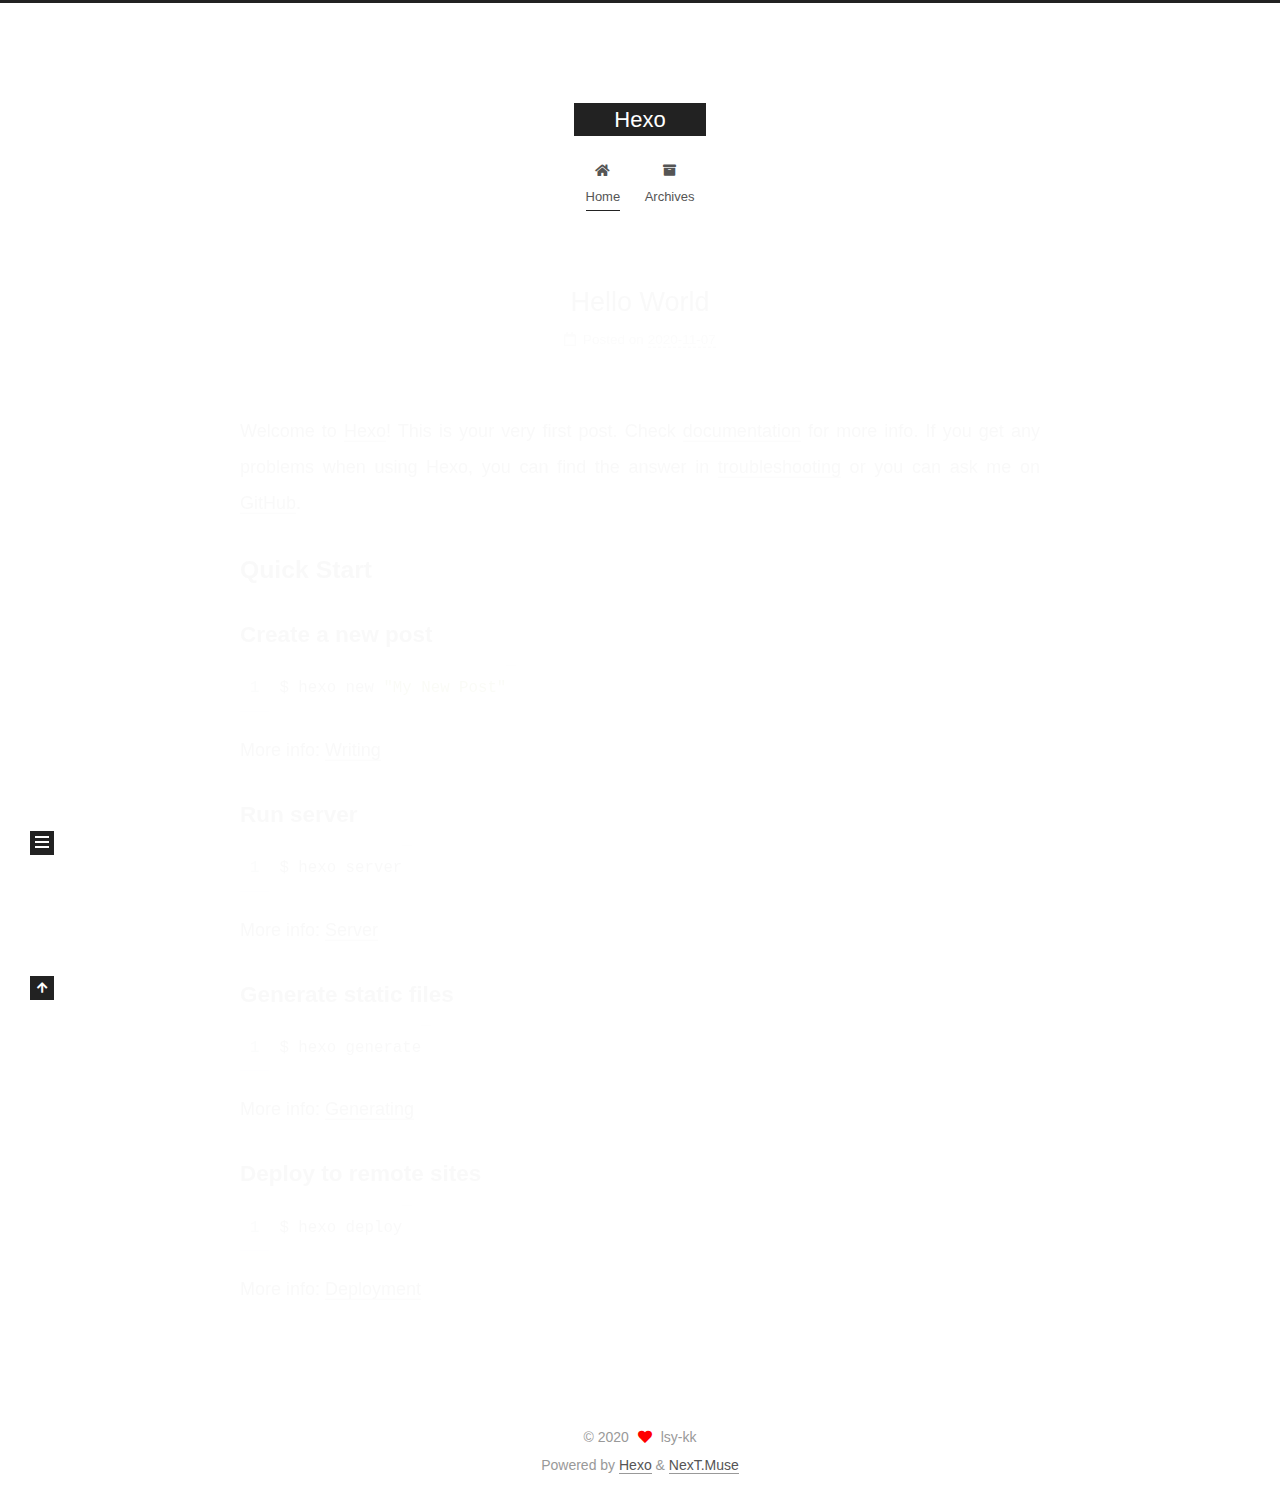
==== index.html @ 4dfe0eaa "Site updated: 2020-11-07 11:35:47" ====
<!DOCTYPE html>
<html lang="en">
<head>
  <meta charset="UTF-8">
<meta name="viewport" content="width=device-width, initial-scale=1, maximum-scale=2">
<meta name="theme-color" content="#222">
<meta name="generator" content="Hexo 5.2.0">
  <link rel="apple-touch-icon" sizes="180x180" href="/images/apple-touch-icon-next.png">
  <link rel="icon" type="image/png" sizes="32x32" href="/images/favicon-32x32-next.png">
  <link rel="icon" type="image/png" sizes="16x16" href="/images/favicon-16x16-next.png">
  <link rel="mask-icon" href="/images/logo.svg" color="#222">

<link rel="stylesheet" href="/css/main.css">


<link rel="stylesheet" href="/lib/font-awesome/css/all.min.css">

<script id="hexo-configurations">
    var NexT = window.NexT || {};
    var CONFIG = {"hostname":"lsy-kk.github.io","root":"/","scheme":"Muse","version":"7.8.0","exturl":false,"sidebar":{"position":"left","display":"post","padding":18,"offset":12,"onmobile":false},"copycode":{"enable":false,"show_result":false,"style":null},"back2top":{"enable":true,"sidebar":false,"scrollpercent":false},"bookmark":{"enable":false,"color":"#222","save":"auto"},"fancybox":false,"mediumzoom":false,"lazyload":false,"pangu":false,"comments":{"style":"tabs","active":null,"storage":true,"lazyload":false,"nav":null},"algolia":{"hits":{"per_page":10},"labels":{"input_placeholder":"Search for Posts","hits_empty":"We didn't find any results for the search: ${query}","hits_stats":"${hits} results found in ${time} ms"}},"localsearch":{"enable":false,"trigger":"auto","top_n_per_article":1,"unescape":false,"preload":false},"motion":{"enable":true,"async":false,"transition":{"post_block":"fadeIn","post_header":"slideDownIn","post_body":"slideDownIn","coll_header":"slideLeftIn","sidebar":"slideUpIn"}}};
  </script>

  <meta property="og:type" content="website">
<meta property="og:title" content="Hexo">
<meta property="og:url" content="https://lsy-kk.github.io/index.html">
<meta property="og:site_name" content="Hexo">
<meta property="og:locale" content="en_US">
<meta property="article:author" content="lsy-kk">
<meta name="twitter:card" content="summary">

<link rel="canonical" href="https://lsy-kk.github.io/">


<script id="page-configurations">
  // https://hexo.io/docs/variables.html
  CONFIG.page = {
    sidebar: "",
    isHome : true,
    isPost : false,
    lang   : 'en'
  };
</script>

  <title>Hexo</title>
  






  <noscript>
  <style>
  .use-motion .brand,
  .use-motion .menu-item,
  .sidebar-inner,
  .use-motion .post-block,
  .use-motion .pagination,
  .use-motion .comments,
  .use-motion .post-header,
  .use-motion .post-body,
  .use-motion .collection-header { opacity: initial; }

  .use-motion .site-title,
  .use-motion .site-subtitle {
    opacity: initial;
    top: initial;
  }

  .use-motion .logo-line-before i { left: initial; }
  .use-motion .logo-line-after i { right: initial; }
  </style>
</noscript>

</head>

<body itemscope itemtype="http://schema.org/WebPage">
  <div class="container use-motion">
    <div class="headband"></div>

    <header class="header" itemscope itemtype="http://schema.org/WPHeader">
      <div class="header-inner"><div class="site-brand-container">
  <div class="site-nav-toggle">
    <div class="toggle" aria-label="Toggle navigation bar">
      <span class="toggle-line toggle-line-first"></span>
      <span class="toggle-line toggle-line-middle"></span>
      <span class="toggle-line toggle-line-last"></span>
    </div>
  </div>

  <div class="site-meta">

    <a href="/" class="brand" rel="start">
      <span class="logo-line-before"><i></i></span>
      <h1 class="site-title">Hexo</h1>
      <span class="logo-line-after"><i></i></span>
    </a>
  </div>

  <div class="site-nav-right">
    <div class="toggle popup-trigger">
    </div>
  </div>
</div>




<nav class="site-nav">
  <ul id="menu" class="main-menu menu">
        <li class="menu-item menu-item-home">

    <a href="/" rel="section"><i class="fa fa-home fa-fw"></i>Home</a>

  </li>
        <li class="menu-item menu-item-archives">

    <a href="/archives/" rel="section"><i class="fa fa-archive fa-fw"></i>Archives</a>

  </li>
  </ul>
</nav>




</div>
    </header>

    
  <div class="back-to-top">
    <i class="fa fa-arrow-up"></i>
    <span>0%</span>
  </div>


    <main class="main">
      <div class="main-inner">
        <div class="content-wrap">
          

          <div class="content index posts-expand">
            
      
  
  
  <article itemscope itemtype="http://schema.org/Article" class="post-block" lang="en">
    <link itemprop="mainEntityOfPage" href="https://lsy-kk.github.io/2020/11/07/hello-world/">

    <span hidden itemprop="author" itemscope itemtype="http://schema.org/Person">
      <meta itemprop="image" content="/images/avatar.gif">
      <meta itemprop="name" content="lsy-kk">
      <meta itemprop="description" content="">
    </span>

    <span hidden itemprop="publisher" itemscope itemtype="http://schema.org/Organization">
      <meta itemprop="name" content="Hexo">
    </span>
      <header class="post-header">
        <h2 class="post-title" itemprop="name headline">
          
            <a href="/2020/11/07/hello-world/" class="post-title-link" itemprop="url">Hello World</a>
        </h2>

        <div class="post-meta">
            <span class="post-meta-item">
              <span class="post-meta-item-icon">
                <i class="far fa-calendar"></i>
              </span>
              <span class="post-meta-item-text">Posted on</span>

              <time title="Created: 2020-11-07 11:27:45" itemprop="dateCreated datePublished" datetime="2020-11-07T11:27:45+08:00">2020-11-07</time>
            </span>

          

        </div>
      </header>

    
    
    
    <div class="post-body" itemprop="articleBody">

      
          <p>Welcome to <a target="_blank" rel="noopener" href="https://hexo.io/">Hexo</a>! This is your very first post. Check <a target="_blank" rel="noopener" href="https://hexo.io/docs/">documentation</a> for more info. If you get any problems when using Hexo, you can find the answer in <a target="_blank" rel="noopener" href="https://hexo.io/docs/troubleshooting.html">troubleshooting</a> or you can ask me on <a target="_blank" rel="noopener" href="https://github.com/hexojs/hexo/issues">GitHub</a>.</p>
<h2 id="Quick-Start"><a href="#Quick-Start" class="headerlink" title="Quick Start"></a>Quick Start</h2><h3 id="Create-a-new-post"><a href="#Create-a-new-post" class="headerlink" title="Create a new post"></a>Create a new post</h3><figure class="highlight bash"><table><tr><td class="gutter"><pre><span class="line">1</span><br></pre></td><td class="code"><pre><span class="line">$ hexo new <span class="string">&quot;My New Post&quot;</span></span><br></pre></td></tr></table></figure>

<p>More info: <a target="_blank" rel="noopener" href="https://hexo.io/docs/writing.html">Writing</a></p>
<h3 id="Run-server"><a href="#Run-server" class="headerlink" title="Run server"></a>Run server</h3><figure class="highlight bash"><table><tr><td class="gutter"><pre><span class="line">1</span><br></pre></td><td class="code"><pre><span class="line">$ hexo server</span><br></pre></td></tr></table></figure>

<p>More info: <a target="_blank" rel="noopener" href="https://hexo.io/docs/server.html">Server</a></p>
<h3 id="Generate-static-files"><a href="#Generate-static-files" class="headerlink" title="Generate static files"></a>Generate static files</h3><figure class="highlight bash"><table><tr><td class="gutter"><pre><span class="line">1</span><br></pre></td><td class="code"><pre><span class="line">$ hexo generate</span><br></pre></td></tr></table></figure>

<p>More info: <a target="_blank" rel="noopener" href="https://hexo.io/docs/generating.html">Generating</a></p>
<h3 id="Deploy-to-remote-sites"><a href="#Deploy-to-remote-sites" class="headerlink" title="Deploy to remote sites"></a>Deploy to remote sites</h3><figure class="highlight bash"><table><tr><td class="gutter"><pre><span class="line">1</span><br></pre></td><td class="code"><pre><span class="line">$ hexo deploy</span><br></pre></td></tr></table></figure>

<p>More info: <a target="_blank" rel="noopener" href="https://hexo.io/docs/one-command-deployment.html">Deployment</a></p>

      
    </div>

    
    
    
      <footer class="post-footer">
        <div class="post-eof"></div>
      </footer>
  </article>
  
  
  


  



          </div>
          

<script>
  window.addEventListener('tabs:register', () => {
    let { activeClass } = CONFIG.comments;
    if (CONFIG.comments.storage) {
      activeClass = localStorage.getItem('comments_active') || activeClass;
    }
    if (activeClass) {
      let activeTab = document.querySelector(`a[href="#comment-${activeClass}"]`);
      if (activeTab) {
        activeTab.click();
      }
    }
  });
  if (CONFIG.comments.storage) {
    window.addEventListener('tabs:click', event => {
      if (!event.target.matches('.tabs-comment .tab-content .tab-pane')) return;
      let commentClass = event.target.classList[1];
      localStorage.setItem('comments_active', commentClass);
    });
  }
</script>

        </div>
          
  
  <div class="toggle sidebar-toggle">
    <span class="toggle-line toggle-line-first"></span>
    <span class="toggle-line toggle-line-middle"></span>
    <span class="toggle-line toggle-line-last"></span>
  </div>

  <aside class="sidebar">
    <div class="sidebar-inner">

      <ul class="sidebar-nav motion-element">
        <li class="sidebar-nav-toc">
          Table of Contents
        </li>
        <li class="sidebar-nav-overview">
          Overview
        </li>
      </ul>

      <!--noindex-->
      <div class="post-toc-wrap sidebar-panel">
      </div>
      <!--/noindex-->

      <div class="site-overview-wrap sidebar-panel">
        <div class="site-author motion-element" itemprop="author" itemscope itemtype="http://schema.org/Person">
  <p class="site-author-name" itemprop="name">lsy-kk</p>
  <div class="site-description" itemprop="description"></div>
</div>
<div class="site-state-wrap motion-element">
  <nav class="site-state">
      <div class="site-state-item site-state-posts">
          <a href="/archives/">
        
          <span class="site-state-item-count">1</span>
          <span class="site-state-item-name">posts</span>
        </a>
      </div>
  </nav>
</div>



      </div>

    </div>
  </aside>
  <div id="sidebar-dimmer"></div>


      </div>
    </main>

    <footer class="footer">
      <div class="footer-inner">
        

        

<div class="copyright">
  
  &copy; 
  <span itemprop="copyrightYear">2020</span>
  <span class="with-love">
    <i class="fa fa-heart"></i>
  </span>
  <span class="author" itemprop="copyrightHolder">lsy-kk</span>
</div>
  <div class="powered-by">Powered by <a href="https://hexo.io/" class="theme-link" rel="noopener" target="_blank">Hexo</a> & <a href="https://muse.theme-next.org/" class="theme-link" rel="noopener" target="_blank">NexT.Muse</a>
  </div>

        








      </div>
    </footer>
  </div>

  
  <script src="/lib/anime.min.js"></script>
  <script src="/lib/velocity/velocity.min.js"></script>
  <script src="/lib/velocity/velocity.ui.min.js"></script>

<script src="/js/utils.js"></script>

<script src="/js/motion.js"></script>


<script src="/js/schemes/muse.js"></script>


<script src="/js/next-boot.js"></script>




  















  

  

</body>
</html>
---- css/main.css ----
:root {
  --body-bg-color: #fff;
  --content-bg-color: #fff;
  --card-bg-color: #f5f5f5;
  --text-color: #555;
  --blockquote-color: #666;
  --link-color: #555;
  --link-hover-color: #222;
  --brand-color: #fff;
  --brand-hover-color: #fff;
  --table-row-odd-bg-color: #f9f9f9;
  --table-row-hover-bg-color: #f5f5f5;
  --menu-item-bg-color: #f5f5f5;
  --btn-default-bg: #222;
  --btn-default-color: #fff;
  --btn-default-border-color: #222;
  --btn-default-hover-bg: #fff;
  --btn-default-hover-color: #222;
  --btn-default-hover-border-color: #222;
}
html {
  line-height: 1.15; /* 1 */
  -webkit-text-size-adjust: 100%; /* 2 */
}
body {
  margin: 0;
}
main {
  display: block;
}
h1 {
  font-size: 2em;
  margin: 0.67em 0;
}
hr {
  box-sizing: content-box; /* 1 */
  height: 0; /* 1 */
  overflow: visible; /* 2 */
}
pre {
  font-family: monospace, monospace; /* 1 */
  font-size: 1em; /* 2 */
}
a {
  background: transparent;
}
abbr[title] {
  border-bottom: none; /* 1 */
  text-decoration: underline; /* 2 */
  text-decoration: underline dotted; /* 2 */
}
b,
strong {
  font-weight: bolder;
}
code,
kbd,
samp {
  font-family: monospace, monospace; /* 1 */
  font-size: 1em; /* 2 */
}
small {
  font-size: 80%;
}
sub,
sup {
  font-size: 75%;
  line-height: 0;
  position: relative;
  vertical-align: baseline;
}
sub {
  bottom: -0.25em;
}
sup {
  top: -0.5em;
}
img {
  border-style: none;
}
button,
input,
optgroup,
select,
textarea {
  font-family: inherit; /* 1 */
  font-size: 100%; /* 1 */
  line-height: 1.15; /* 1 */
  margin: 0; /* 2 */
}
button,
input {
/* 1 */
  overflow: visible;
}
button,
select {
/* 1 */
  text-transform: none;
}
button,
[type='button'],
[type='reset'],
[type='submit'] {
  -webkit-appearance: button;
}
button::-moz-focus-inner,
[type='button']::-moz-focus-inner,
[type='reset']::-moz-focus-inner,
[type='submit']::-moz-focus-inner {
  border-style: none;
  padding: 0;
}
button:-moz-focusring,
[type='button']:-moz-focusring,
[type='reset']:-moz-focusring,
[type='submit']:-moz-focusring {
  outline: 1px dotted ButtonText;
}
fieldset {
  padding: 0.35em 0.75em 0.625em;
}
legend {
  box-sizing: border-box; /* 1 */
  color: inherit; /* 2 */
  display: table; /* 1 */
  max-width: 100%; /* 1 */
  padding: 0; /* 3 */
  white-space: normal; /* 1 */
}
progress {
  vertical-align: baseline;
}
textarea {
  overflow: auto;
}
[type='checkbox'],
[type='radio'] {
  box-sizing: border-box; /* 1 */
  padding: 0; /* 2 */
}
[type='number']::-webkit-inner-spin-button,
[type='number']::-webkit-outer-spin-button {
  height: auto;
}
[type='search'] {
  outline-offset: -2px; /* 2 */
  -webkit-appearance: textfield; /* 1 */
}
[type='search']::-webkit-search-decoration {
  -webkit-appearance: none;
}
::-webkit-file-upload-button {
  font: inherit; /* 2 */
  -webkit-appearance: button; /* 1 */
}
details {
  display: block;
}
summary {
  display: list-item;
}
template {
  display: none;
}
[hidden] {
  display: none;
}
::selection {
  background: #262a30;
  color: #eee;
}
html,
body {
  height: 100%;
}
body {
  background: var(--body-bg-color);
  color: var(--text-color);
  font-family: 'Lato', "PingFang SC", "Microsoft YaHei", sans-serif;
  font-size: 1em;
  line-height: 2;
}
@media (max-width: 991px) {
  body {
    padding-left: 0 !important;
    padding-right: 0 !important;
  }
}
h1,
h2,
h3,
h4,
h5,
h6 {
  font-family: 'Lato', "PingFang SC", "Microsoft YaHei", sans-serif;
  font-weight: bold;
  line-height: 1.5;
  margin: 20px 0 15px;
}
h1 {
  font-size: 1.5em;
}
h2 {
  font-size: 1.375em;
}
h3 {
  font-size: 1.25em;
}
h4 {
  font-size: 1.125em;
}
h5 {
  font-size: 1em;
}
h6 {
  font-size: 0.875em;
}
p {
  margin: 0 0 20px 0;
}
a,
span.exturl {
  border-bottom: 1px solid #999;
  color: var(--link-color);
  outline: 0;
  text-decoration: none;
  overflow-wrap: break-word;
  word-wrap: break-word;
  cursor: pointer;
}
a:hover,
span.exturl:hover {
  border-bottom-color: var(--link-hover-color);
  color: var(--link-hover-color);
}
iframe,
img,
video {
  display: block;
  margin-left: auto;
  margin-right: auto;
  max-width: 100%;
}
hr {
  background-image: repeating-linear-gradient(-45deg, #ddd, #ddd 4px, transparent 4px, transparent 8px);
  border: 0;
  height: 3px;
  margin: 40px 0;
}
blockquote {
  border-left: 4px solid #ddd;
  color: var(--blockquote-color);
  margin: 0;
  padding: 0 15px;
}
blockquote cite::before {
  content: '-';
  padding: 0 5px;
}
dt {
  font-weight: bold;
}
dd {
  margin: 0;
  padding: 0;
}
kbd {
  background-color: #f5f5f5;
  background-image: linear-gradient(#eee, #fff, #eee);
  border: 1px solid #ccc;
  border-radius: 0.2em;
  box-shadow: 0.1em 0.1em 0.2em rgba(0,0,0,0.1);
  color: #555;
  font-family: inherit;
  padding: 0.1em 0.3em;
  white-space: nowrap;
}
.table-container {
  overflow: auto;
}
table {
  border-collapse: collapse;
  border-spacing: 0;
  font-size: 0.875em;
  margin: 0 0 20px 0;
  width: 100%;
}
tbody tr:nth-of-type(odd) {
  background: var(--table-row-odd-bg-color);
}
tbody tr:hover {
  background: var(--table-row-hover-bg-color);
}
caption,
th,
td {
  font-weight: normal;
  padding: 8px;
  vertical-align: middle;
}
th,
td {
  border: 1px solid #ddd;
  border-bottom: 3px solid #ddd;
}
th {
  font-weight: 700;
  padding-bottom: 10px;
}
td {
  border-bottom-width: 1px;
}
.btn {
  background: var(--btn-default-bg);
  border: 2px solid var(--btn-default-border-color);
  border-radius: 0;
  color: var(--btn-default-color);
  display: inline-block;
  font-size: 0.875em;
  line-height: 2;
  padding: 0 20px;
  text-decoration: none;
  transition-property: background-color;
  transition-delay: 0s;
  transition-duration: 0.2s;
  transition-timing-function: ease-in-out;
}
.btn:hover {
  background: var(--btn-default-hover-bg);
  border-color: var(--btn-default-hover-border-color);
  color: var(--btn-default-hover-color);
}
.btn + .btn {
  margin: 0 0 8px 8px;
}
.btn .fa-fw {
  text-align: left;
  width: 1.285714285714286em;
}
.toggle {
  line-height: 0;
}
.toggle .toggle-line {
  background: #fff;
  display: inline-block;
  height: 2px;
  left: 0;
  position: relative;
  top: 0;
  transition: all 0.4s;
  vertical-align: top;
  width: 100%;
}
.toggle .toggle-line:not(:first-child) {
  margin-top: 3px;
}
.toggle.toggle-arrow .toggle-line-first {
  left: 50%;
  top: 2px;
  transform: rotate(45deg);
  width: 50%;
}
.toggle.toggle-arrow .toggle-line-middle {
  left: 2px;
  width: 90%;
}
.toggle.toggle-arrow .toggle-line-last {
  left: 50%;
  top: -2px;
  transform: rotate(-45deg);
  width: 50%;
}
.toggle.toggle-close .toggle-line-first {
  transform: rotate(-45deg);
  top: 5px;
}
.toggle.toggle-close .toggle-line-middle {
  opacity: 0;
}
.toggle.toggle-close .toggle-line-last {
  transform: rotate(45deg);
  top: -5px;
}
.highlight,
pre {
  background: #f7f7f7;
  color: #4d4d4c;
  line-height: 1.6;
  margin: 0 auto 20px;
}
pre,
code {
  font-family: consolas, Menlo, monospace, "PingFang SC", "Microsoft YaHei";
}
code {
  background: #eee;
  border-radius: 3px;
  color: #555;
  padding: 2px 4px;
  overflow-wrap: break-word;
  word-wrap: break-word;
}
.highlight *::selection {
  background: #d6d6d6;
}
.highlight pre {
  border: 0;
  margin: 0;
  padding: 10px 0;
}
.highlight table {
  border: 0;
  margin: 0;
  width: auto;
}
.highlight td {
  border: 0;
  padding: 0;
}
.highlight figcaption {
  background: #eff2f3;
  color: #4d4d4c;
  display: flex;
  font-size: 0.875em;
  justify-content: space-between;
  line-height: 1.2;
  padding: 0.5em;
}
.highlight figcaption a {
  color: #4d4d4c;
}
.highlight figcaption a:hover {
  border-bottom-color: #4d4d4c;
}
.highlight .gutter {
  -moz-user-select: none;
  -ms-user-select: none;
  -webkit-user-select: none;
  user-select: none;
}
.highlight .gutter pre {
  background: #eff2f3;
  color: #869194;
  padding-left: 10px;
  padding-right: 10px;
  text-align: right;
}
.highlight .code pre {
  background: #f7f7f7;
  padding-left: 10px;
  width: 100%;
}
.gist table {
  width: auto;
}
.gist table td {
  border: 0;
}
pre {
  overflow: auto;
  padding: 10px;
}
pre code {
  background: none;
  color: #4d4d4c;
  font-size: 0.875em;
  padding: 0;
  text-shadow: none;
}
pre .deletion {
  background: #fdd;
}
pre .addition {
  background: #dfd;
}
pre .meta {
  color: #eab700;
  -moz-user-select: none;
  -ms-user-select: none;
  -webkit-user-select: none;
  user-select: none;
}
pre .comment {
  color: #8e908c;
}
pre .variable,
pre .attribute,
pre .tag,
pre .name,
pre .regexp,
pre .ruby .constant,
pre .xml .tag .title,
pre .xml .pi,
pre .xml .doctype,
pre .html .doctype,
pre .css .id,
pre .css .class,
pre .css .pseudo {
  color: #c82829;
}
pre .number,
pre .preprocessor,
pre .built_in,
pre .builtin-name,
pre .literal,
pre .params,
pre .constant,
pre .command {
  color: #f5871f;
}
pre .ruby .class .title,
pre .css .rules .attribute,
pre .string,
pre .symbol,
pre .value,
pre .inheritance,
pre .header,
pre .ruby .symbol,
pre .xml .cdata,
pre .special,
pre .formula {
  color: #718c00;
}
pre .title,
pre .css .hexcolor {
  color: #3e999f;
}
pre .function,
pre .python .decorator,
pre .python .title,
pre .ruby .function .title,
pre .ruby .title .keyword,
pre .perl .sub,
pre .javascript .title,
pre .coffeescript .title {
  color: #4271ae;
}
pre .keyword,
pre .javascript .function {
  color: #8959a8;
}
.blockquote-center {
  border-left: none;
  margin: 40px 0;
  padding: 0;
  position: relative;
  text-align: center;
}
.blockquote-center .fa {
  display: block;
  opacity: 0.6;
  position: absolute;
  width: 100%;
}
.blockquote-center .fa-quote-left {
  border-top: 1px solid #ccc;
  text-align: left;
  top: -20px;
}
.blockquote-center .fa-quote-right {
  border-bottom: 1px solid #ccc;
  text-align: right;
  bottom: -20px;
}
.blockquote-center p,
.blockquote-center div {
  text-align: center;
}
.post-body .group-picture img {
  margin: 0 auto;
  padding: 0 3px;
}
.group-picture-row {
  margin-bottom: 6px;
  overflow: hidden;
}
.group-picture-column {
  float: left;
  margin-bottom: 10px;
}
.post-body .label {
  color: #555;
  display: inline;
  padding: 0 2px;
}
.post-body .label.default {
  background: #f0f0f0;
}
.post-body .label.primary {
  background: #efe6f7;
}
.post-body .label.info {
  background: #e5f2f8;
}
.post-body .label.success {
  background: #e7f4e9;
}
.post-body .label.warning {
  background: #fcf6e1;
}
.post-body .label.danger {
  background: #fae8eb;
}
.post-body .tabs {
  margin-bottom: 20px;
}
.post-body .tabs,
.tabs-comment {
  display: block;
  padding-top: 10px;
  position: relative;
}
.post-body .tabs ul.nav-tabs,
.tabs-comment ul.nav-tabs {
  display: flex;
  flex-wrap: wrap;
  margin: 0;
  margin-bottom: -1px;
  padding: 0;
}
@media (max-width: 413px) {
  .post-body .tabs ul.nav-tabs,
  .tabs-comment ul.nav-tabs {
    display: block;
    margin-bottom: 5px;
  }
}
.post-body .tabs ul.nav-tabs li.tab,
.tabs-comment ul.nav-tabs li.tab {
  border-bottom: 1px solid #ddd;
  border-left: 1px solid transparent;
  border-right: 1px solid transparent;
  border-top: 3px solid transparent;
  flex-grow: 1;
  list-style-type: none;
  border-radius: 0 0 0 0;
}
@media (max-width: 413px) {
  .post-body .tabs ul.nav-tabs li.tab,
  .tabs-comment ul.nav-tabs li.tab {
    border-bottom: 1px solid transparent;
    border-left: 3px solid transparent;
    border-right: 1px solid transparent;
    border-top: 1px solid transparent;
  }
}
@media (max-width: 413px) {
  .post-body .tabs ul.nav-tabs li.tab,
  .tabs-comment ul.nav-tabs li.tab {
    border-radius: 0;
  }
}
.post-body .tabs ul.nav-tabs li.tab a,
.tabs-comment ul.nav-tabs li.tab a {
  border-bottom: initial;
  display: block;
  line-height: 1.8;
  outline: 0;
  padding: 0.25em 0.75em;
  text-align: center;
  transition-delay: 0s;
  transition-duration: 0.2s;
  transition-timing-function: ease-out;
}
.post-body .tabs ul.nav-tabs li.tab a i,
.tabs-comment ul.nav-tabs li.tab a i {
  width: 1.285714285714286em;
}
.post-body .tabs ul.nav-tabs li.tab.active,
.tabs-comment ul.nav-tabs li.tab.active {
  border-bottom: 1px solid transparent;
  border-left: 1px solid #ddd;
  border-right: 1px solid #ddd;
  border-top: 3px solid #fc6423;
}
@media (max-width: 413px) {
  .post-body .tabs ul.nav-tabs li.tab.active,
  .tabs-comment ul.nav-tabs li.tab.active {
    border-bottom: 1px solid #ddd;
    border-left: 3px solid #fc6423;
    border-right: 1px solid #ddd;
    border-top: 1px solid #ddd;
  }
}
.post-body .tabs ul.nav-tabs li.tab.active a,
.tabs-comment ul.nav-tabs li.tab.active a {
  color: var(--link-color);
  cursor: default;
}
.post-body .tabs .tab-content .tab-pane,
.tabs-comment .tab-content .tab-pane {
  border: 1px solid #ddd;
  border-top: 0;
  padding: 20px 20px 0 20px;
  border-radius: 0;
}
.post-body .tabs .tab-content .tab-pane:not(.active),
.tabs-comment .tab-content .tab-pane:not(.active) {
  display: none;
}
.post-body .tabs .tab-content .tab-pane.active,
.tabs-comment .tab-content .tab-pane.active {
  display: block;
}
.post-body .tabs .tab-content .tab-pane.active:nth-of-type(1),
.tabs-comment .tab-content .tab-pane.active:nth-of-type(1) {
  border-radius: 0 0 0 0;
}
@media (max-width: 413px) {
  .post-body .tabs .tab-content .tab-pane.active:nth-of-type(1),
  .tabs-comment .tab-content .tab-pane.active:nth-of-type(1) {
    border-radius: 0;
  }
}
.post-body .note {
  border-radius: 3px;
  margin-bottom: 20px;
  padding: 1em;
  position: relative;
  border: 1px solid #eee;
  border-left-width: 5px;
}
.post-body .note h2,
.post-body .note h3,
.post-body .note h4,
.post-body .note h5,
.post-body .note h6 {
  margin-top: 0;
  border-bottom: initial;
  margin-bottom: 0;
  padding-top: 0;
}
.post-body .note p:first-child,
.post-body .note ul:first-child,
.post-body .note ol:first-child,
.post-body .note table:first-child,
.post-body .note pre:first-child,
.post-body .note blockquote:first-child,
.post-body .note img:first-child {
  margin-top: 0;
}
.post-body .note p:last-child,
.post-body .note ul:last-child,
.post-body .note ol:last-child,
.post-body .note table:last-child,
.post-body .note pre:last-child,
.post-body .note blockquote:last-child,
.post-body .note img:last-child {
  margin-bottom: 0;
}
.post-body .note.default {
  border-left-color: #777;
}
.post-body .note.default h2,
.post-body .note.default h3,
.post-body .note.default h4,
.post-body .note.default h5,
.post-body .note.default h6 {
  color: #777;
}
.post-body .note.primary {
  border-left-color: #6f42c1;
}
.post-body .note.primary h2,
.post-body .note.primary h3,
.post-body .note.primary h4,
.post-body .note.primary h5,
.post-body .note.primary h6 {
  color: #6f42c1;
}
.post-body .note.info {
  border-left-color: #428bca;
}
.post-body .note.info h2,
.post-body .note.info h3,
.post-body .note.info h4,
.post-body .note.info h5,
.post-body .note.info h6 {
  color: #428bca;
}
.post-body .note.success {
  border-left-color: #5cb85c;
}
.post-body .note.success h2,
.post-body .note.success h3,
.post-body .note.success h4,
.post-body .note.success h5,
.post-body .note.success h6 {
  color: #5cb85c;
}
.post-body .note.warning {
  border-left-color: #f0ad4e;
}
.post-body .note.warning h2,
.post-body .note.warning h3,
.post-body .note.warning h4,
.post-body .note.warning h5,
.post-body .note.warning h6 {
  color: #f0ad4e;
}
.post-body .note.danger {
  border-left-color: #d9534f;
}
.post-body .note.danger h2,
.post-body .note.danger h3,
.post-body .note.danger h4,
.post-body .note.danger h5,
.post-body .note.danger h6 {
  color: #d9534f;
}
.pagination .prev,
.pagination .next,
.pagination .page-number,
.pagination .space {
  display: inline-block;
  margin: 0 10px;
  padding: 0 11px;
  position: relative;
  top: -1px;
}
@media (max-width: 767px) {
  .pagination .prev,
  .pagination .next,
  .pagination .page-number,
  .pagination .space {
    margin: 0 5px;
  }
}
.pagination {
  border-top: 1px solid #eee;
  margin: 120px 0 0;
  text-align: center;
}
.pagination .prev,
.pagination .next,
.pagination .page-number {
  border-bottom: 0;
  border-top: 1px solid #eee;
  transition-property: border-color;
  transition-delay: 0s;
  transition-duration: 0.2s;
  transition-timing-function: ease-in-out;
}
.pagination .prev:hover,
.pagination .next:hover,
.pagination .page-number:hover {
  border-top-color: #222;
}
.pagination .space {
  margin: 0;
  padding: 0;
}
.pagination .prev {
  margin-left: 0;
}
.pagination .next {
  margin-right: 0;
}
.pagination .page-number.current {
  background: #ccc;
  border-top-color: #ccc;
  color: #fff;
}
@media (max-width: 767px) {
  .pagination {
    border-top: none;
  }
  .pagination .prev,
  .pagination .next,
  .pagination .page-number {
    border-bottom: 1px solid #eee;
    border-top: 0;
    margin-bottom: 10px;
    padding: 0 10px;
  }
  .pagination .prev:hover,
  .pagination .next:hover,
  .pagination .page-number:hover {
    border-bottom-color: #222;
  }
}
.comments {
  margin-top: 60px;
  overflow: hidden;
}
.comment-button-group {
  display: flex;
  flex-wrap: wrap-reverse;
  justify-content: center;
  margin: 1em 0;
}
.comment-button-group .comment-button {
  margin: 0.1em 0.2em;
}
.comment-button-group .comment-button.active {
  background: var(--btn-default-hover-bg);
  border-color: var(--btn-default-hover-border-color);
  color: var(--btn-default-hover-color);
}
.comment-position {
  display: none;
}
.comment-position.active {
  display: block;
}
.tabs-comment {
  background: var(--content-bg-color);
  margin-top: 4em;
  padding-top: 0;
}
.tabs-comment .comments {
  border: 0;
  box-shadow: none;
  margin-top: 0;
  padding-top: 0;
}
.container {
  min-height: 100%;
  position: relative;
}
.main-inner {
  margin: 0 auto;
  width: 700px;
}
@media (min-width: 1200px) {
  .main-inner {
    width: 800px;
  }
}
@media (min-width: 1600px) {
  .main-inner {
    width: 900px;
  }
}
@media (max-width: 767px) {
  .content-wrap {
    padding: 0 20px;
  }
}
.header {
  background: transparent;
}
.header-inner {
  margin: 0 auto;
  width: 700px;
}
@media (min-width: 1200px) {
  .header-inner {
    width: 800px;
  }
}
@media (min-width: 1600px) {
  .header-inner {
    width: 900px;
  }
}
.site-brand-container {
  display: flex;
  flex-shrink: 0;
  padding: 0 10px;
}
.headband {
  background: #222;
  height: 3px;
}
.site-meta {
  flex-grow: 1;
  text-align: center;
}
@media (max-width: 767px) {
  .site-meta {
    text-align: center;
  }
}
.brand {
  border-bottom: none;
  color: var(--brand-color);
  display: inline-block;
  line-height: 1.375em;
  padding: 0 40px;
  position: relative;
}
.brand:hover {
  color: var(--brand-hover-color);
}
.site-title {
  font-family: 'Lato', "PingFang SC", "Microsoft YaHei", sans-serif;
  font-size: 1.375em;
  font-weight: normal;
  margin: 0;
}
.site-subtitle {
  color: #999;
  font-size: 0.8125em;
  margin: 10px 0;
}
.use-motion .brand {
  opacity: 0;
}
.use-motion .site-title,
.use-motion .site-subtitle,
.use-motion .custom-logo-image {
  opacity: 0;
  position: relative;
  top: -10px;
}
.site-nav-toggle,
.site-nav-right {
  display: none;
}
@media (max-width: 767px) {
  .site-nav-toggle,
  .site-nav-right {
    display: flex;
    flex-direction: column;
    justify-content: center;
  }
}
.site-nav-toggle .toggle,
.site-nav-right .toggle {
  color: var(--text-color);
  padding: 10px;
  width: 22px;
}
.site-nav-toggle .toggle .toggle-line,
.site-nav-right .toggle .toggle-line {
  background: var(--text-color);
  border-radius: 1px;
}
.site-nav {
  display: block;
}
@media (max-width: 767px) {
  .site-nav {
    clear: both;
    display: none;
  }
}
.site-nav.site-nav-on {
  display: block;
}
.menu {
  margin-top: 20px;
  padding-left: 0;
  text-align: center;
}
.menu-item {
  display: inline-block;
  list-style: none;
  margin: 0 10px;
}
@media (max-width: 767px) {
  .menu-item {
    display: block;
    margin-top: 10px;
  }
  .menu-item.menu-item-search {
    display: none;
  }
}
.menu-item a,
.menu-item span.exturl {
  border-bottom: 0;
  display: block;
  font-size: 0.8125em;
  transition-property: border-color;
  transition-delay: 0s;
  transition-duration: 0.2s;
  transition-timing-function: ease-in-out;
}
@media (hover: none) {
  .menu-item a:hover,
  .menu-item span.exturl:hover {
    border-bottom-color: transparent !important;
  }
}
.menu-item .fa,
.menu-item .fab,
.menu-item .far,
.menu-item .fas {
  margin-right: 8px;
}
.menu-item .badge {
  display: inline-block;
  font-weight: bold;
  line-height: 1;
  margin-left: 0.35em;
  margin-top: 0.35em;
  text-align: center;
  white-space: nowrap;
}
@media (max-width: 767px) {
  .menu-item .badge {
    float: right;
    margin-left: 0;
  }
}
.menu-item-active a,
.menu .menu-item a:hover,
.menu .menu-item span.exturl:hover {
  background: var(--menu-item-bg-color);
}
.use-motion .menu-item {
  opacity: 0;
}
.sidebar {
  background: #222;
  bottom: 0;
  box-shadow: inset 0 2px 6px #000;
  position: fixed;
  top: 0;
}
@media (max-width: 991px) {
  .sidebar {
    display: none;
  }
}
.sidebar-inner {
  color: #999;
  padding: 18px 10px;
  text-align: center;
}
.cc-license {
  margin-top: 10px;
  text-align: center;
}
.cc-license .cc-opacity {
  border-bottom: none;
  opacity: 0.7;
}
.cc-license .cc-opacity:hover {
  opacity: 0.9;
}
.cc-license img {
  display: inline-block;
}
.site-author-image {
  border: 2px solid #333;
  display: block;
  margin: 0 auto;
  max-width: 96px;
  padding: 2px;
}
.site-author-name {
  color: #f5f5f5;
  font-weight: normal;
  margin: 5px 0 0;
  text-align: center;
}
.site-description {
  color: #999;
  font-size: 1em;
  margin-top: 5px;
  text-align: center;
}
.links-of-author {
  margin-top: 15px;
}
.links-of-author a,
.links-of-author span.exturl {
  border-bottom-color: #555;
  display: inline-block;
  font-size: 0.8125em;
  margin-bottom: 10px;
  margin-right: 10px;
  vertical-align: middle;
}
.links-of-author a::before,
.links-of-author span.exturl::before {
  background: #ff3e2f;
  border-radius: 50%;
  content: ' ';
  display: inline-block;
  height: 4px;
  margin-right: 3px;
  vertical-align: middle;
  width: 4px;
}
.sidebar-button {
  margin-top: 15px;
}
.sidebar-button a {
  border: 1px solid #fc6423;
  border-radius: 4px;
  color: #fc6423;
  display: inline-block;
  padding: 0 15px;
}
.sidebar-button a .fa,
.sidebar-button a .fab,
.sidebar-button a .far,
.sidebar-button a .fas {
  margin-right: 5px;
}
.sidebar-button a:hover {
  background: #fc6423;
  border: 1px solid #fc6423;
  color: #fff;
}
.sidebar-button a:hover .fa,
.sidebar-button a:hover .fab,
.sidebar-button a:hover .far,
.sidebar-button a:hover .fas {
  color: #fff;
}
.links-of-blogroll {
  font-size: 0.8125em;
  margin-top: 10px;
}
.links-of-blogroll-title {
  font-size: 0.875em;
  font-weight: 600;
  margin-top: 0;
}
.links-of-blogroll-list {
  list-style: none;
  margin: 0;
  padding: 0;
}
#sidebar-dimmer {
  display: none;
}
@media (max-width: 767px) {
  #sidebar-dimmer {
    background: #000;
    display: block;
    height: 100%;
    left: 100%;
    opacity: 0;
    position: fixed;
    top: 0;
    width: 100%;
    z-index: 1100;
  }
  .sidebar-active + #sidebar-dimmer {
    opacity: 0.7;
    transform: translateX(-100%);
    transition: opacity 0.5s;
  }
}
.sidebar-nav {
  margin: 0;
  padding-bottom: 20px;
  padding-left: 0;
}
.sidebar-nav li {
  border-bottom: 1px solid transparent;
  color: #666;
  cursor: pointer;
  display: inline-block;
  font-size: 0.875em;
}
.sidebar-nav li.sidebar-nav-overview {
  margin-left: 10px;
}
.sidebar-nav li:hover {
  color: #f5f5f5;
}
.sidebar-nav .sidebar-nav-active {
  border-bottom-color: #87daff;
  color: #87daff;
}
.sidebar-nav .sidebar-nav-active:hover {
  color: #87daff;
}
.sidebar-panel {
  display: none;
  overflow-x: hidden;
  overflow-y: auto;
}
.sidebar-panel-active {
  display: block;
}
.sidebar-toggle {
  background: #222;
  bottom: 45px;
  cursor: pointer;
  height: 14px;
  left: 30px;
  padding: 5px;
  position: fixed;
  width: 14px;
  z-index: 1300;
}
@media (max-width: 991px) {
  .sidebar-toggle {
    left: 20px;
    opacity: 0.8;
    display: none;
  }
}
.sidebar-toggle:hover .toggle-line {
  background: #87daff;
}
.post-toc {
  font-size: 0.875em;
}
.post-toc ol {
  list-style: none;
  margin: 0;
  padding: 0 2px 5px 10px;
  text-align: left;
}
.post-toc ol > ol {
  padding-left: 0;
}
.post-toc ol a {
  transition-property: all;
  transition-delay: 0s;
  transition-duration: 0.2s;
  transition-timing-function: ease-in-out;
}
.post-toc .nav-item {
  line-height: 1.8;
  overflow: hidden;
  text-overflow: ellipsis;
  white-space: nowrap;
}
.post-toc .nav .nav-child {
  display: none;
}
.post-toc .nav .active > .nav-child {
  display: block;
}
.post-toc .nav .active-current > .nav-child {
  display: block;
}
.post-toc .nav .active-current > .nav-child > .nav-item {
  display: block;
}
.post-toc .nav .active > a {
  border-bottom-color: #87daff;
  color: #87daff;
}
.post-toc .nav .active-current > a {
  color: #87daff;
}
.post-toc .nav .active-current > a:hover {
  color: #87daff;
}
.site-state {
  display: flex;
  justify-content: center;
  line-height: 1.4;
  margin-top: 10px;
  overflow: hidden;
  text-align: center;
  white-space: nowrap;
}
.site-state-item {
  padding: 0 15px;
}
.site-state-item:not(:first-child) {
  border-left: 1px solid #333;
}
.site-state-item a {
  border-bottom: none;
}
.site-state-item-count {
  display: block;
  font-size: 1.25em;
  font-weight: 600;
  text-align: center;
}
.site-state-item-name {
  color: inherit;
  font-size: 0.875em;
}
.footer {
  color: #999;
  font-size: 0.875em;
  padding: 20px 0;
}
.footer.footer-fixed {
  bottom: 0;
  left: 0;
  position: absolute;
  right: 0;
}
.footer-inner {
  box-sizing: border-box;
  margin: 0 auto;
  text-align: center;
  width: 700px;
}
@media (min-width: 1200px) {
  .footer-inner {
    width: 800px;
  }
}
@media (min-width: 1600px) {
  .footer-inner {
    width: 900px;
  }
}
.languages {
  display: inline-block;
  font-size: 1.125em;
  position: relative;
}
.languages .lang-select-label span {
  margin: 0 0.5em;
}
.languages .lang-select {
  height: 100%;
  left: 0;
  opacity: 0;
  position: absolute;
  top: 0;
  width: 100%;
}
.with-love {
  color: #ff0000;
  display: inline-block;
  margin: 0 5px;
}
.powered-by,
.theme-info {
  display: inline-block;
}
@-moz-keyframes iconAnimate {
  0%, 100% {
    transform: scale(1);
  }
  10%, 30% {
    transform: scale(0.9);
  }
  20%, 40%, 60%, 80% {
    transform: scale(1.1);
  }
  50%, 70% {
    transform: scale(1.1);
  }
}
@-webkit-keyframes iconAnimate {
  0%, 100% {
    transform: scale(1);
  }
  10%, 30% {
    transform: scale(0.9);
  }
  20%, 40%, 60%, 80% {
    transform: scale(1.1);
  }
  50%, 70% {
    transform: scale(1.1);
  }
}
@-o-keyframes iconAnimate {
  0%, 100% {
    transform: scale(1);
  }
  10%, 30% {
    transform: scale(0.9);
  }
  20%, 40%, 60%, 80% {
    transform: scale(1.1);
  }
  50%, 70% {
    transform: scale(1.1);
  }
}
@keyframes iconAnimate {
  0%, 100% {
    transform: scale(1);
  }
  10%, 30% {
    transform: scale(0.9);
  }
  20%, 40%, 60%, 80% {
    transform: scale(1.1);
  }
  50%, 70% {
    transform: scale(1.1);
  }
}
.back-to-top {
  font-size: 12px;
  text-align: center;
  transition-delay: 0s;
  transition-duration: 0.2s;
  transition-timing-function: ease-in-out;
}
.back-to-top {
  background: #222;
  bottom: -100px;
  box-sizing: border-box;
  color: #fff;
  cursor: pointer;
  left: 30px;
  opacity: 1;
  padding: 0 6px;
  position: fixed;
  transition-property: bottom;
  z-index: 1300;
  width: 24px;
}
.back-to-top span {
  display: none;
}
.back-to-top:hover {
  color: #87daff;
}
.back-to-top.back-to-top-on {
  bottom: 19px;
}
@media (max-width: 991px) {
  .back-to-top {
    left: 20px;
    opacity: 0.8;
  }
}
.post-body {
  font-family: 'Lato', "PingFang SC", "Microsoft YaHei", sans-serif;
  overflow-wrap: break-word;
  word-wrap: break-word;
}
@media (min-width: 1200px) {
  .post-body {
    font-size: 1.125em;
  }
}
.post-body .exturl .fa {
  font-size: 0.875em;
  margin-left: 4px;
}
.post-body .image-caption,
.post-body .figure .caption {
  color: #999;
  font-size: 0.875em;
  font-weight: bold;
  line-height: 1;
  margin: -20px auto 15px;
  text-align: center;
}
.post-sticky-flag {
  display: inline-block;
  transform: rotate(30deg);
}
.post-button {
  margin-top: 40px;
  text-align: center;
}
.use-motion .post-block,
.use-motion .pagination,
.use-motion .comments {
  opacity: 0;
}
.use-motion .post-header {
  opacity: 0;
}
.use-motion .post-body {
  opacity: 0;
}
.use-motion .collection-header {
  opacity: 0;
}
.posts-collapse {
  margin-left: 35px;
  position: relative;
}
@media (max-width: 767px) {
  .posts-collapse {
    margin-left: 0px;
    margin-right: 0px;
  }
}
.posts-collapse .collection-title {
  font-size: 1.125em;
  position: relative;
}
.posts-collapse .collection-title::before {
  background: #999;
  border: 1px solid #fff;
  border-radius: 50%;
  content: ' ';
  height: 10px;
  left: 0;
  margin-left: -6px;
  margin-top: -4px;
  position: absolute;
  top: 50%;
  width: 10px;
}
.posts-collapse .collection-year {
  font-size: 1.5em;
  font-weight: bold;
  margin: 60px 0;
  position: relative;
}
.posts-collapse .collection-year::before {
  background: #bbb;
  border-radius: 50%;
  content: ' ';
  height: 8px;
  left: 0;
  margin-left: -4px;
  margin-top: -4px;
  position: absolute;
  top: 50%;
  width: 8px;
}
.posts-collapse .collection-header {
  display: block;
  margin: 0 0 0 20px;
}
.posts-collapse .collection-header small {
  color: #bbb;
  margin-left: 5px;
}
.posts-collapse .post-header {
  border-bottom: 1px dashed #ccc;
  margin: 30px 0;
  padding-left: 15px;
  position: relative;
  transition-property: border;
  transition-delay: 0s;
  transition-duration: 0.2s;
  transition-timing-function: ease-in-out;
}
.posts-collapse .post-header::before {
  background: #bbb;
  border: 1px solid #fff;
  border-radius: 50%;
  content: ' ';
  height: 6px;
  left: 0;
  margin-left: -4px;
  position: absolute;
  top: 0.75em;
  transition-property: background;
  width: 6px;
  transition-delay: 0s;
  transition-duration: 0.2s;
  transition-timing-function: ease-in-out;
}
.posts-collapse .post-header:hover {
  border-bottom-color: #666;
}
.posts-collapse .post-header:hover::before {
  background: #222;
}
.posts-collapse .post-meta {
  display: inline;
  font-size: 0.75em;
  margin-right: 10px;
}
.posts-collapse .post-title {
  display: inline;
}
.posts-collapse .post-title a,
.posts-collapse .post-title span.exturl {
  border-bottom: none;
  color: var(--link-color);
}
.posts-collapse .post-title .fa-external-link-alt {
  font-size: 0.875em;
  margin-left: 5px;
}
.posts-collapse::before {
  background: #f5f5f5;
  content: ' ';
  height: 100%;
  left: 0;
  margin-left: -2px;
  position: absolute;
  top: 1.25em;
  width: 4px;
}
.post-eof {
  background: #ccc;
  height: 1px;
  margin: 80px auto 60px;
  text-align: center;
  width: 8%;
}
.post-block:last-of-type .post-eof {
  display: none;
}
.content {
  padding-top: 40px;
}
@media (min-width: 992px) {
  .post-body {
    text-align: justify;
  }
}
@media (max-width: 991px) {
  .post-body {
    text-align: justify;
  }
}
.post-body h1,
.post-body h2,
.post-body h3,
.post-body h4,
.post-body h5,
.post-body h6 {
  padding-top: 10px;
}
.post-body h1 .header-anchor,
.post-body h2 .header-anchor,
.post-body h3 .header-anchor,
.post-body h4 .header-anchor,
.post-body h5 .header-anchor,
.post-body h6 .header-anchor {
  border-bottom-style: none;
  color: #ccc;
  float: right;
  margin-left: 10px;
  visibility: hidden;
}
.post-body h1 .header-anchor:hover,
.post-body h2 .header-anchor:hover,
.post-body h3 .header-anchor:hover,
.post-body h4 .header-anchor:hover,
.post-body h5 .header-anchor:hover,
.post-body h6 .header-anchor:hover {
  color: inherit;
}
.post-body h1:hover .header-anchor,
.post-body h2:hover .header-anchor,
.post-body h3:hover .header-anchor,
.post-body h4:hover .header-anchor,
.post-body h5:hover .header-anchor,
.post-body h6:hover .header-anchor {
  visibility: visible;
}
.post-body iframe,
.post-body img,
.post-body video {
  margin-bottom: 20px;
}
.post-body .video-container {
  height: 0;
  margin-bottom: 20px;
  overflow: hidden;
  padding-top: 75%;
  position: relative;
  width: 100%;
}
.post-body .video-container iframe,
.post-body .video-container object,
.post-body .video-container embed {
  height: 100%;
  left: 0;
  margin: 0;
  position: absolute;
  top: 0;
  width: 100%;
}
.post-gallery {
  align-items: center;
  display: grid;
  grid-gap: 10px;
  grid-template-columns: 1fr 1fr 1fr;
  margin-bottom: 20px;
}
@media (max-width: 767px) {
  .post-gallery {
    grid-template-columns: 1fr 1fr;
  }
}
.post-gallery a {
  border: 0;
}
.post-gallery img {
  margin: 0;
}
.posts-expand .post-header {
  font-size: 1.125em;
}
.posts-expand .post-title {
  font-size: 1.5em;
  font-weight: normal;
  margin: initial;
  text-align: center;
  overflow-wrap: break-word;
  word-wrap: break-word;
}
.posts-expand .post-title-link {
  border-bottom: none;
  color: var(--link-color);
  display: inline-block;
  position: relative;
  vertical-align: top;
}
.posts-expand .post-title-link::before {
  background: var(--link-color);
  bottom: 0;
  content: '';
  height: 2px;
  left: 0;
  position: absolute;
  transform: scaleX(0);
  visibility: hidden;
  width: 100%;
  transition-delay: 0s;
  transition-duration: 0.2s;
  transition-timing-function: ease-in-out;
}
.posts-expand .post-title-link:hover::before {
  transform: scaleX(1);
  visibility: visible;
}
.posts-expand .post-title-link .fa-external-link-alt {
  font-size: 0.875em;
  margin-left: 5px;
}
.posts-expand .post-meta {
  color: #999;
  font-family: 'Lato', "PingFang SC", "Microsoft YaHei", sans-serif;
  font-size: 0.75em;
  margin: 3px 0 60px 0;
  text-align: center;
}
.posts-expand .post-meta .post-description {
  font-size: 0.875em;
  margin-top: 2px;
}
.posts-expand .post-meta time {
  border-bottom: 1px dashed #999;
  cursor: pointer;
}
.post-meta .post-meta-item + .post-meta-item::before {
  content: '|';
  margin: 0 0.5em;
}
.post-meta-divider {
  margin: 0 0.5em;
}
.post-meta-item-icon {
  margin-right: 3px;
}
@media (max-width: 991px) {
  .post-meta-item-icon {
    display: inline-block;
  }
}
@media (max-width: 991px) {
  .post-meta-item-text {
    display: none;
  }
}
.post-nav {
  border-top: 1px solid #eee;
  display: flex;
  justify-content: space-between;
  margin-top: 15px;
  padding: 10px 5px 0;
}
.post-nav-item {
  flex: 1;
}
.post-nav-item a {
  border-bottom: none;
  display: block;
  font-size: 0.875em;
  line-height: 1.6;
  position: relative;
}
.post-nav-item a:active {
  top: 2px;
}
.post-nav-item .fa {
  font-size: 0.75em;
}
.post-nav-item:first-child {
  margin-right: 15px;
}
.post-nav-item:first-child .fa {
  margin-right: 5px;
}
.post-nav-item:last-child {
  margin-left: 15px;
  text-align: right;
}
.post-nav-item:last-child .fa {
  margin-left: 5px;
}
.rtl.post-body p,
.rtl.post-body a,
.rtl.post-body h1,
.rtl.post-body h2,
.rtl.post-body h3,
.rtl.post-body h4,
.rtl.post-body h5,
.rtl.post-body h6,
.rtl.post-body li,
.rtl.post-body ul,
.rtl.post-body ol {
  direction: rtl;
  font-family: UKIJ Ekran;
}
.rtl.post-title {
  font-family: UKIJ Ekran;
}
.post-tags {
  margin-top: 40px;
  text-align: center;
}
.post-tags a {
  display: inline-block;
  font-size: 0.8125em;
}
.post-tags a:not(:last-child) {
  margin-right: 10px;
}
.post-widgets {
  border-top: 1px solid #eee;
  margin-top: 15px;
  text-align: center;
}
.wp_rating {
  height: 20px;
  line-height: 20px;
  margin-top: 10px;
  padding-top: 6px;
  text-align: center;
}
.social-like {
  display: flex;
  font-size: 0.875em;
  justify-content: center;
  text-align: center;
}
.reward-container {
  margin: 20px auto;
  padding: 10px 0;
  text-align: center;
  width: 90%;
}
.reward-container button {
  background: transparent;
  border: 1px solid #fc6423;
  border-radius: 0;
  color: #fc6423;
  cursor: pointer;
  line-height: 2;
  outline: 0;
  padding: 0 15px;
  vertical-align: text-top;
}
.reward-container button:hover {
  background: #fc6423;
  border: 1px solid transparent;
  color: #fa9366;
}
#qr {
  padding-top: 20px;
}
#qr a {
  border: 0;
}
#qr img {
  display: inline-block;
  margin: 0.8em 2em 0 2em;
  max-width: 100%;
  width: 180px;
}
#qr p {
  text-align: center;
}
.category-all-page .category-all-title {
  text-align: center;
}
.category-all-page .category-all {
  margin-top: 20px;
}
.category-all-page .category-list {
  list-style: none;
  margin: 0;
  padding: 0;
}
.category-all-page .category-list-item {
  margin: 5px 10px;
}
.category-all-page .category-list-count {
  color: #bbb;
}
.category-all-page .category-list-count::before {
  content: ' (';
  display: inline;
}
.category-all-page .category-list-count::after {
  content: ') ';
  display: inline;
}
.category-all-page .category-list-child {
  padding-left: 10px;
}
.event-list {
  padding: 0;
}
.event-list hr {
  background: #222;
  margin: 20px 0 45px 0;
}
.event-list hr::after {
  background: #222;
  color: #fff;
  content: 'NOW';
  display: inline-block;
  font-weight: bold;
  padding: 0 5px;
  text-align: right;
}
.event-list .event {
  background: #222;
  margin: 20px 0;
  min-height: 40px;
  padding: 15px 0 15px 10px;
}
.event-list .event .event-summary {
  color: #fff;
  margin: 0;
  padding-bottom: 3px;
}
.event-list .event .event-summary::before {
  animation: dot-flash 1s alternate infinite ease-in-out;
  color: #fff;
  content: '\f111';
  display: inline-block;
  font-size: 10px;
  margin-right: 25px;
  vertical-align: middle;
  font-family: 'Font Awesome 5 Free';
  font-weight: 900;
}
.event-list .event .event-relative-time {
  color: #bbb;
  display: inline-block;
  font-size: 12px;
  font-weight: normal;
  padding-left: 12px;
}
.event-list .event .event-details {
  color: #fff;
  display: block;
  line-height: 18px;
  margin-left: 56px;
  padding-bottom: 6px;
  padding-top: 3px;
  text-indent: -24px;
}
.event-list .event .event-details::before {
  color: #fff;
  display: inline-block;
  margin-right: 9px;
  text-align: center;
  text-indent: 0;
  width: 14px;
  font-family: 'Font Awesome 5 Free';
  font-weight: 900;
}
.event-list .event .event-details.event-location::before {
  content: '\f041';
}
.event-list .event .event-details.event-duration::before {
  content: '\f017';
}
.event-list .event-past {
  background: #f5f5f5;
}
.event-list .event-past .event-summary,
.event-list .event-past .event-details {
  color: #bbb;
  opacity: 0.9;
}
.event-list .event-past .event-summary::before,
.event-list .event-past .event-details::before {
  animation: none;
  color: #bbb;
}
@-moz-keyframes dot-flash {
  from {
    opacity: 1;
    transform: scale(1);
  }
  to {
    opacity: 0;
    transform: scale(0.8);
  }
}
@-webkit-keyframes dot-flash {
  from {
    opacity: 1;
    transform: scale(1);
  }
  to {
    opacity: 0;
    transform: scale(0.8);
  }
}
@-o-keyframes dot-flash {
  from {
    opacity: 1;
    transform: scale(1);
  }
  to {
    opacity: 0;
    transform: scale(0.8);
  }
}
@keyframes dot-flash {
  from {
    opacity: 1;
    transform: scale(1);
  }
  to {
    opacity: 0;
    transform: scale(0.8);
  }
}
ul.breadcrumb {
  font-size: 0.75em;
  list-style: none;
  margin: 1em 0;
  padding: 0 2em;
  text-align: center;
}
ul.breadcrumb li {
  display: inline;
}
ul.breadcrumb li + li::before {
  content: '/\00a0';
  font-weight: normal;
  padding: 0.5em;
}
ul.breadcrumb li + li:last-child {
  font-weight: bold;
}
.tag-cloud {
  text-align: center;
}
.tag-cloud a {
  display: inline-block;
  margin: 10px;
}
.tag-cloud a:hover {
  color: var(--link-hover-color) !important;
}
@media (max-width: 767px) {
  .header-inner,
  .main-inner,
  .footer-inner {
    width: auto;
  }
}
.header-inner {
  padding-top: 100px;
}
@media (max-width: 767px) {
  .header-inner {
    padding-top: 50px;
  }
}
.main-inner {
  padding-bottom: 60px;
}
.content {
  padding-top: 70px;
}
@media (max-width: 767px) {
  .content {
    padding-top: 35px;
  }
}
embed {
  display: block;
  margin: 0 auto 25px auto;
}
.custom-logo .site-meta-headline {
  text-align: center;
}
.custom-logo .site-title {
  color: #222;
  margin: 10px auto 0;
}
.custom-logo .site-title a {
  border: 0;
}
.custom-logo-image {
  background: #fff;
  margin: 0 auto;
  max-width: 150px;
  padding: 5px;
}
.brand {
  background: var(--btn-default-bg);
}
@media (max-width: 767px) {
  .site-nav {
    border-bottom: 1px solid #ddd;
    border-top: 1px solid #ddd;
    left: 0;
    margin: 0;
    padding: 0;
    width: 100%;
  }
}
@media (max-width: 767px) {
  .menu {
    text-align: left;
  }
}
.menu-item-active a,
.menu .menu-item a:hover,
.menu .menu-item span.exturl:hover {
  background: transparent;
  border-bottom: 1px solid var(--link-hover-color) !important;
}
@media (max-width: 767px) {
  .menu-item-active a,
  .menu .menu-item a:hover,
  .menu .menu-item span.exturl:hover {
    border-bottom: 1px dotted #ddd !important;
  }
}
@media (max-width: 767px) {
  .menu .menu-item {
    margin: 0 10px;
  }
}
.menu .menu-item a,
.menu .menu-item span.exturl {
  border-bottom: 1px solid transparent;
}
@media (max-width: 767px) {
  .menu .menu-item a,
  .menu .menu-item span.exturl {
    padding: 5px 10px;
  }
}
@media (min-width: 768px) {
  .menu .menu-item .fa,
  .menu .menu-item .fab,
  .menu .menu-item .far,
  .menu .menu-item .fas {
    display: block;
    line-height: 2;
    margin-right: 0;
    width: 100%;
  }
}
.menu .menu-item .badge {
  background: #eee;
  padding: 1px 4px;
}
.sub-menu {
  margin: 10px 0;
}
.sub-menu .menu-item {
  display: inline-block;
}
.sidebar {
  left: -320px;
}
.sidebar.sidebar-active {
  left: 0;
}
.sidebar {
  width: 320px;
  z-index: 1200;
  transition-delay: 0s;
  transition-duration: 0.2s;
  transition-timing-function: ease-out;
}
.sidebar a,
.sidebar span.exturl {
  border-bottom-color: #555;
  color: #999;
}
.sidebar a:hover,
.sidebar span.exturl:hover {
  border-bottom-color: #eee;
  color: #eee;
}
.links-of-blogroll-item {
  padding: 2px 10px;
}
.links-of-blogroll-item a,
.links-of-blogroll-item span.exturl {
  box-sizing: border-box;
  display: inline-block;
  max-width: 280px;
  overflow: hidden;
  text-overflow: ellipsis;
  white-space: nowrap;
}
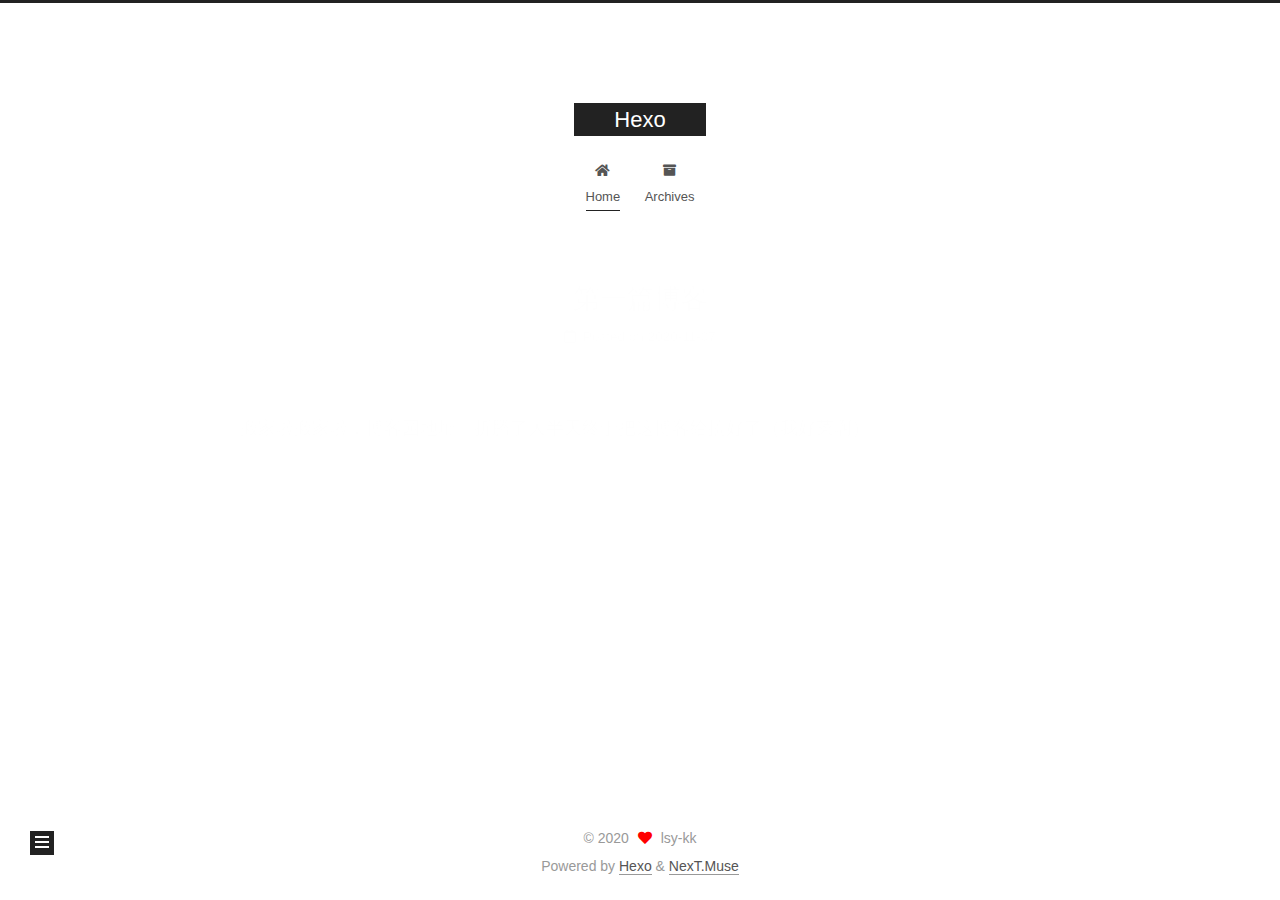
==== commit 48eec03a: "Site updated: 2020-11-07 12:10:04" ====
--- a/index.html
+++ b/index.html
@@ -159,7 +159,7 @@
       <header class="post-header">
         <h2 class="post-title" itemprop="name headline">
           
-            <a href="/2020/11/07/hello-world/" class="post-title-link" itemprop="url">Hello World</a>
+            <a href="/2020/11/07/hello-world/" class="post-title-link" itemprop="url">第一篇博客</a>
         </h2>
 
         <div class="post-meta">
@@ -168,8 +168,9 @@
                 <i class="far fa-calendar"></i>
               </span>
               <span class="post-meta-item-text">Posted on</span>
-
-              <time title="Created: 2020-11-07 11:27:45" itemprop="dateCreated datePublished" datetime="2020-11-07T11:27:45+08:00">2020-11-07</time>
+              
+
+              <time title="Created: 2020-11-07 11:27:45 / Modified: 12:08:28" itemprop="dateCreated datePublished" datetime="2020-11-07T11:27:45+08:00">2020-11-07</time>
             </span>
 
           
@@ -183,19 +184,7 @@
     <div class="post-body" itemprop="articleBody">
 
       
-          <p>Welcome to <a target="_blank" rel="noopener" href="https://hexo.io/">Hexo</a>! This is your very first post. Check <a target="_blank" rel="noopener" href="https://hexo.io/docs/">documentation</a> for more info. If you get any problems when using Hexo, you can find the answer in <a target="_blank" rel="noopener" href="https://hexo.io/docs/troubleshooting.html">troubleshooting</a> or you can ask me on <a target="_blank" rel="noopener" href="https://github.com/hexojs/hexo/issues">GitHub</a>.</p>
-<h2 id="Quick-Start"><a href="#Quick-Start" class="headerlink" title="Quick Start"></a>Quick Start</h2><h3 id="Create-a-new-post"><a href="#Create-a-new-post" class="headerlink" title="Create a new post"></a>Create a new post</h3><figure class="highlight bash"><table><tr><td class="gutter"><pre><span class="line">1</span><br></pre></td><td class="code"><pre><span class="line">$ hexo new <span class="string">&quot;My New Post&quot;</span></span><br></pre></td></tr></table></figure>
-
-<p>More info: <a target="_blank" rel="noopener" href="https://hexo.io/docs/writing.html">Writing</a></p>
-<h3 id="Run-server"><a href="#Run-server" class="headerlink" title="Run server"></a>Run server</h3><figure class="highlight bash"><table><tr><td class="gutter"><pre><span class="line">1</span><br></pre></td><td class="code"><pre><span class="line">$ hexo server</span><br></pre></td></tr></table></figure>
-
-<p>More info: <a target="_blank" rel="noopener" href="https://hexo.io/docs/server.html">Server</a></p>
-<h3 id="Generate-static-files"><a href="#Generate-static-files" class="headerlink" title="Generate static files"></a>Generate static files</h3><figure class="highlight bash"><table><tr><td class="gutter"><pre><span class="line">1</span><br></pre></td><td class="code"><pre><span class="line">$ hexo generate</span><br></pre></td></tr></table></figure>
-
-<p>More info: <a target="_blank" rel="noopener" href="https://hexo.io/docs/generating.html">Generating</a></p>
-<h3 id="Deploy-to-remote-sites"><a href="#Deploy-to-remote-sites" class="headerlink" title="Deploy to remote sites"></a>Deploy to remote sites</h3><figure class="highlight bash"><table><tr><td class="gutter"><pre><span class="line">1</span><br></pre></td><td class="code"><pre><span class="line">$ hexo deploy</span><br></pre></td></tr></table></figure>
-
-<p>More info: <a target="_blank" rel="noopener" href="https://hexo.io/docs/one-command-deployment.html">Deployment</a></p>
+          <p>搬家啦搬家啦，<a target="_blank" rel="noopener" href="https://www.cnblogs.com/lsykk/">博客园地址</a>。折腾了大半天终于把这博客给搞好了（我好菜啊）。</p>
 
       
     </div>
--- a/css/main.css
+++ b/css/main.css
@@ -1168,7 +1168,7 @@
 }
 .links-of-author a::before,
 .links-of-author span.exturl::before {
-  background: #ff3e2f;
+  background: #22e7cc;
   border-radius: 50%;
   content: ' ';
   display: inline-block;
